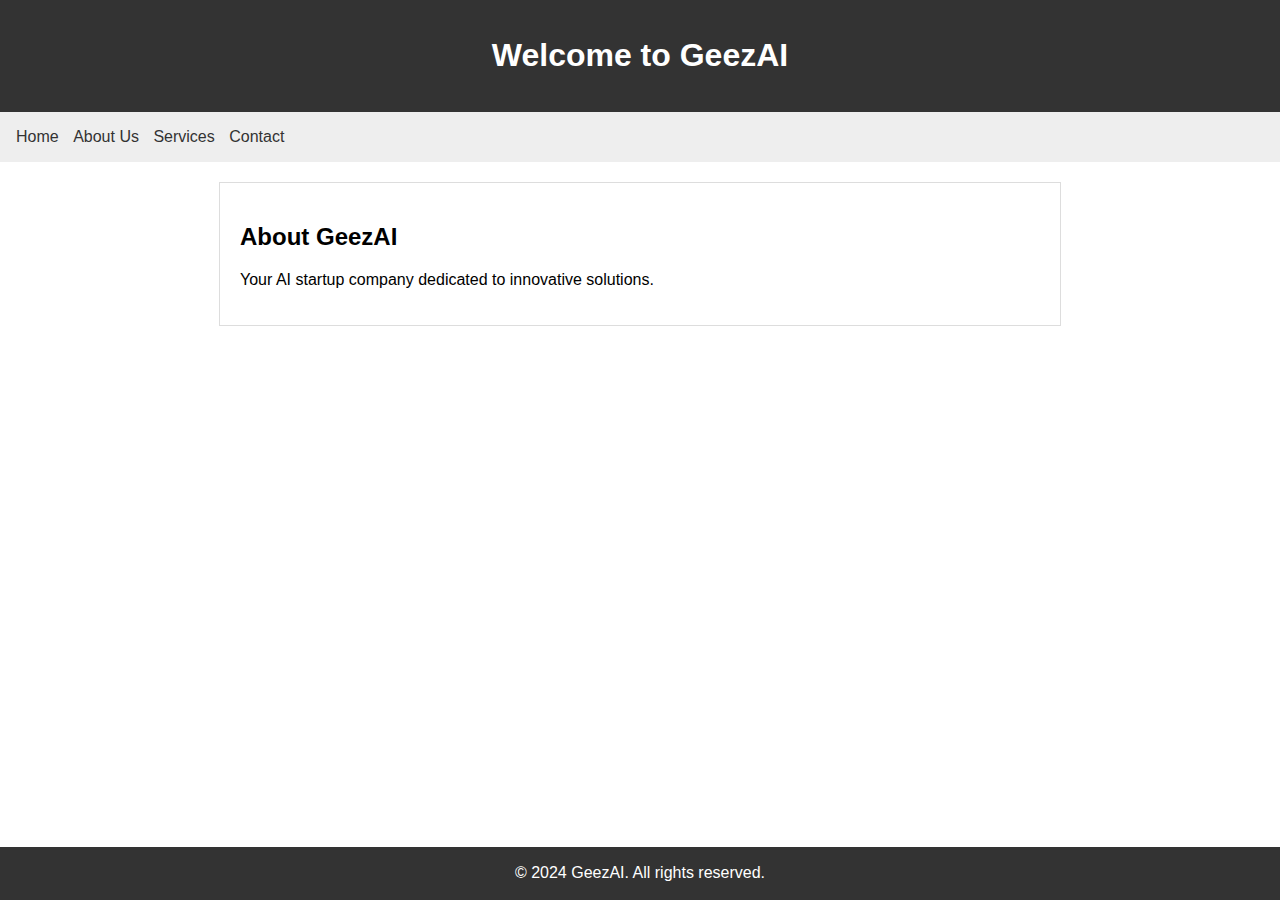
==== docs/index.html @ f7f7a0c3 "docs folder added" ====
<!DOCTYPE html>
<html lang="en">

<head>
    <meta charset="UTF-8">
    <meta name="viewport" content="width=device-width, initial-scale=1.0">
    <link rel="stylesheet" href="index.css">
    <title>Your GeezAI Website</title>
</head>

<body>
    <header>
        <h1>Welcome to GeezAI</h1>
    </header>

    <nav>
        <ul>
            <li><a href="index.html">Home</a></li>
            <li><a href="about.html">About Us</a></li>
            <li><a href="services.html">Services</a></li>
            <li><a href="contact.html">Contact</a></li>
        </ul>
    </nav>

    <section id="main-content">
        <h2>About GeezAI</h2>
        <p>Your AI startup company dedicated to innovative solutions.</p>
    </section>

    <footer>
        <p>&copy; 2024 GeezAI. All rights reserved.</p>
    </footer>
</body>

</html>
---- docs/index.css ----
body {
    font-family: Arial, sans-serif;
    margin: 0;
    padding: 0;
}

header {
    background-color: #333;
    color: #fff;
    text-align: center;
    padding: 1em 0;
}

nav {
    background-color: #eee;
    padding: 1em;
}

ul {
    list-style: none;
    margin: 0;
    padding: 0;
}

li {
    display: inline-block;
    margin-right: 10px;
}

a {
    text-decoration: none;
    color: #333;
}

section {
    max-width: 800px;
    margin: 20px auto;
    padding: 20px;
    border: 1px solid #ddd;
}

footer {
    background-color: #333;
    color: #fff;
    text-align: center;
    padding: 0.1em 0;
    position: fixed;
    bottom: 0;
    width: 100%;
    z-index: 0;
}

input,
textarea {
    width: 100%;
    padding: 8px;
    margin-bottom: 8px; /* Adjusted margin for equal spacing */
    box-sizing: border-box;
}

input[type="submit"] {
    background-color: #333;
    color: #fff;
    cursor: pointer;
    border: none;
    padding: 10px 20px;
    font-size: 16px;
}

input[type="submit"]:hover {
    background-color: #555555;
}
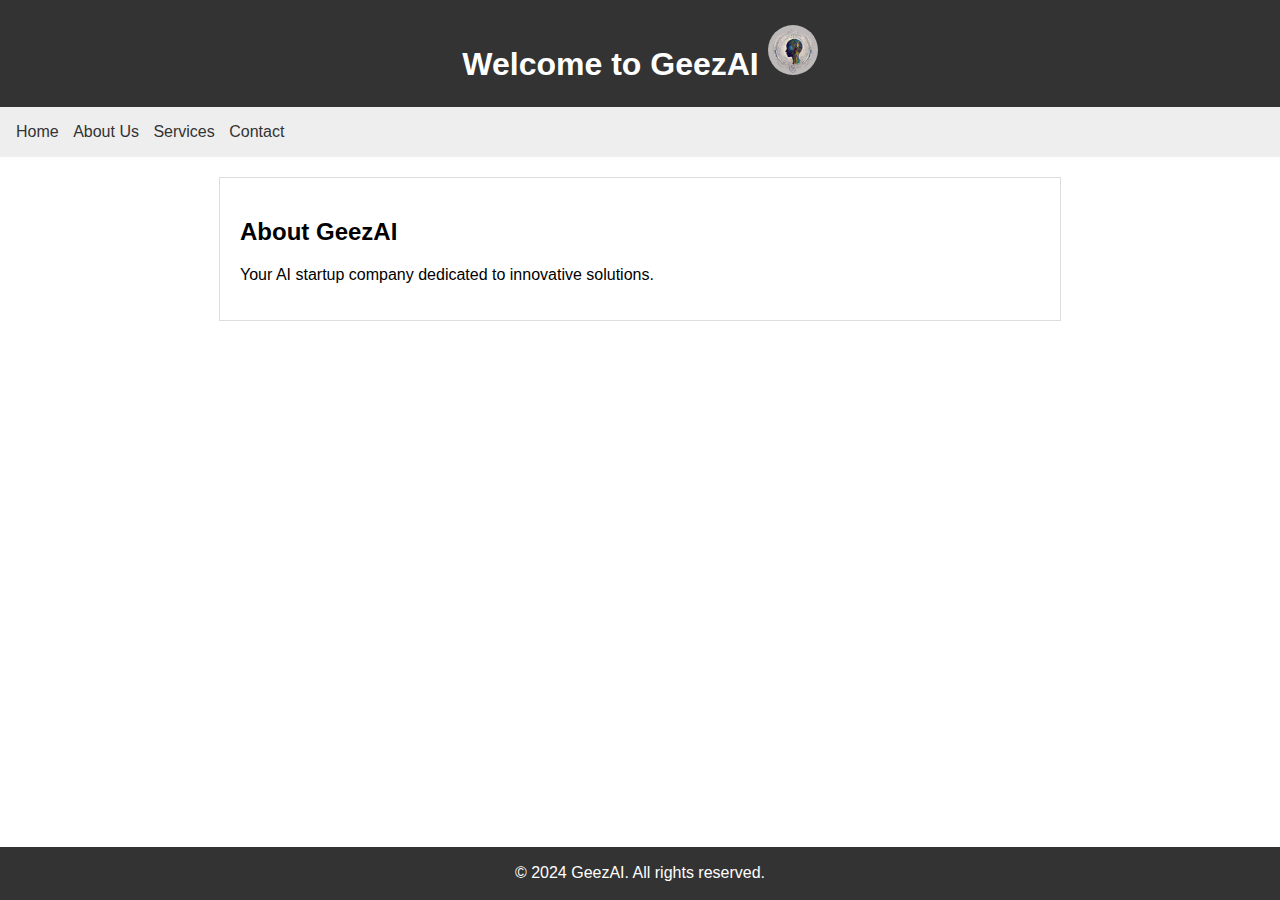
==== commit 24d0b02e: "logo added" ====
--- a/docs/index.html
+++ b/docs/index.html
@@ -5,12 +5,14 @@
     <meta charset="UTF-8">
     <meta name="viewport" content="width=device-width, initial-scale=1.0">
     <link rel="stylesheet" href="index.css">
-    <title>Your GeezAI Website</title>
+    <title>GeezAI</title>
 </head>
 
 <body>
     <header>
-        <h1>Welcome to GeezAI</h1>
+        <h1>
+            Welcome to GeezAI <img src="images/geezai.png" alt="GeezAI Logo" id="logo"/>
+        </h1>
     </header>
 
     <nav>
--- a/docs/index.css
+++ b/docs/index.css
@@ -8,7 +8,7 @@
     background-color: #333;
     color: #fff;
     text-align: center;
-    padding: 1em 0;
+    padding: 0.2em 1em;
 }
 
 nav {
@@ -69,4 +69,14 @@
 
 input[type="submit"]:hover {
     background-color: #555555;
-}+}
+
+/* make the image logo circled */
+img#logo {
+    border-radius: 50%;
+    width: 50px;
+    height: 50px;
+    text-align: left;
+}
+
+
